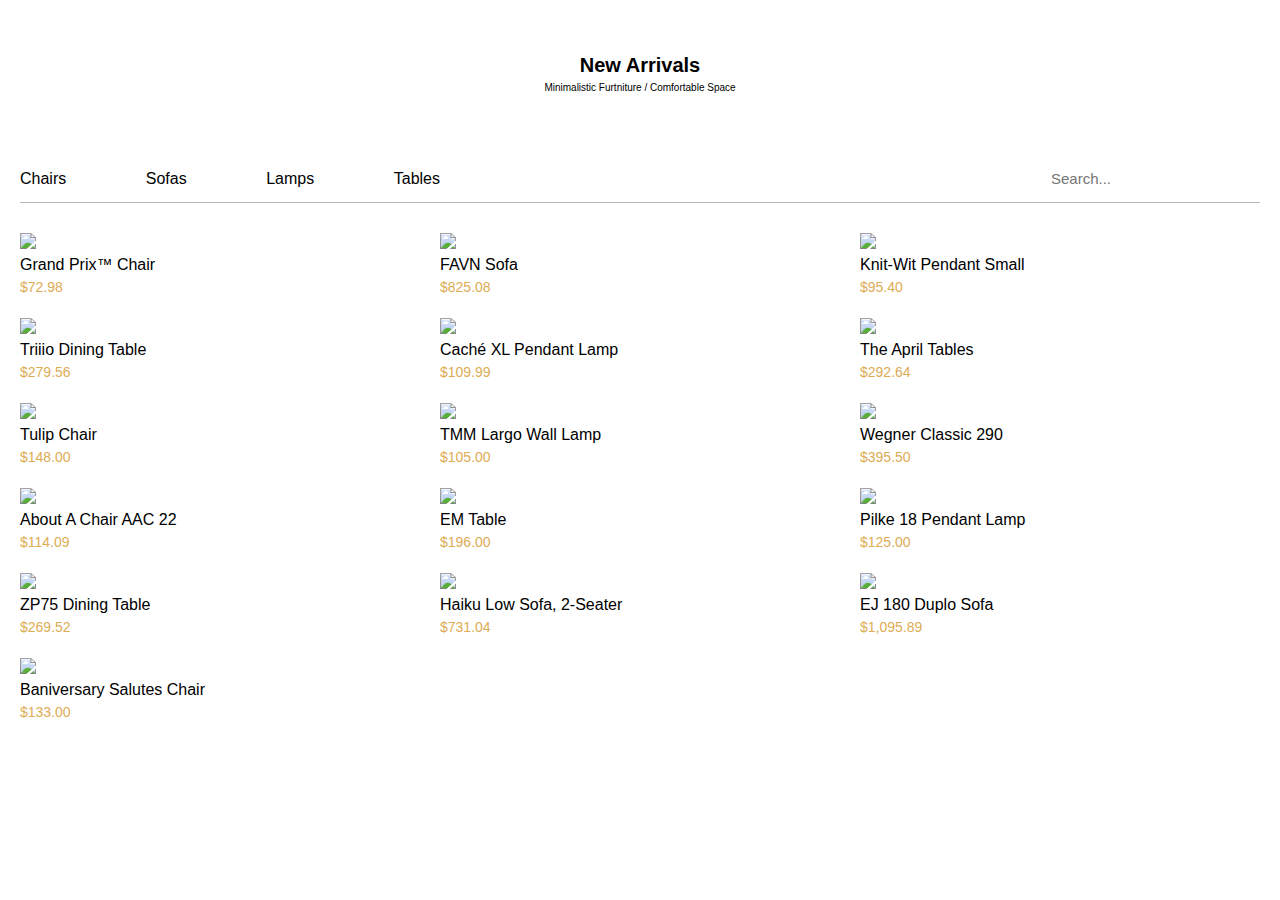
==== filter-items/index.html @ 48ab65e9 "html/css done" ====
<!DOCTYPE html>
<html lang="en">
<head>
  <meta charset="UTF-8">
  <meta name="viewport" content="width=device-width, initial-scale=1.0">
  <title>Filter Items</title>
  <link rel="stylesheet" href="/global-styles.css">
  <link rel="stylesheet" href="styles.css">
</head>
<body>
  <div class="fi-container">
    <div class="header ta-center p3">
      <h1 class="fSxg">New Arrivals</h1>
      <p class="fSxm">Minimalistic Furtniture / Comfortable Space</p>
    </div>
    <nav class="nav">
      <ul>
        <li><a href="#">Chairs</a></li>
        <li><a href="#">Sofas</a></li>
        <li><a href="#">Lamps</a></li>
        <li><a href="#">Tables</a></li>
      </ul>
      <div class="search-box">
        <input type="search" placeholder="Search...">
      </div>
    </nav>
    <div class="filter-gallery">
      <!-- 1 -->
      <div class="product">
        <div class="product__image-box">
          <img class="product__image" src="images/chair-1.jpg">
        </div>
        <h3 class="product__name">Grand Prix™ Chair</h3>
        <span class="product__price">$72.98</span>
      </div>
      <!-- 2 -->
      <div class="product">
        <div class="product__image-box">
          <img class="product__image" src="images/sofa-2.jpg">
        </div>
        <h3 class="product__name">FAVN Sofa</h3>
        <span class="product__price">$825.08</span>
      </div>
      <!-- 3 -->
      <div class="product">
        <div class="product__image-box">
          <img class="product__image" src="images/lamp-3.jpg">
        </div>
        <h3 class="product__name">Knit-Wit Pendant Small</h3>
        <span class="product__price">$95.40</span>
      </div>
      <!-- 4 -->
      <div class="product">
        <div class="product__image-box">
          <img class="product__image" src="images/table-1.jpg">
        </div>
        <h3 class="product__name">Triiio Dining Table</h3>
        <span class="product__price">$279.56</span>
      </div>
      <!-- 5 -->
      <div class="product">
        <div class="product__image-box">
          <img class="product__image" src="images/lamp-1.jpg">
        </div>
        <h3 class="product__name">Caché XL Pendant Lamp</h3>
        <span class="product__price">$109.99</span>
      </div>
      <!-- 6 -->
      <div class="product">
        <div class="product__image-box">
          <img class="product__image" src="images/table-4.jpg">
        </div>
        <h3 class="product__name">The April Tables</h3>
        <span class="product__price">$292.64</span>
      </div>
      <!-- 7 -->
      <div class="product">
        <div class="product__image-box">
          <img class="product__image" src="images/chair-2.jpg">
        </div>
        <h3 class="product__name">Tulip Chair</h3>
        <span class="product__price">$148.00</span>
      </div>
      <!-- 8 -->
      <div class="product">
        <div class="product__image-box">
          <img class="product__image" src="images/lamp-4.jpg">
        </div>
        <h3 class="product__name">TMM Largo Wall Lamp</h3>
        <span class="product__price">$105.00</span>
      </div>
      <!-- 9 -->
      <div class="product">
        <div class="product__image-box">
          <img class="product__image" src="images/sofa-3.jpg">
        </div>
        <h3 class="product__name">Wegner Classic 290</h3>
        <span class="product__price">$395.50</span>
      </div>
      <!-- 10 -->
      <div class="product">
        <div class="product__image-box">
          <img class="product__image" src="images/chair-3.jpg">
        </div>
        <h3 class="product__name">About A Chair AAC 22</h3>
        <span class="product__price">$114.09</span>
      </div>
      <!-- 11 -->
      <div class="product">
        <div class="product__image-box">
          <img class="product__image" src="images/table-3.jpg">
        </div>
        <h3 class="product__name">EM Table</h3>
        <span class="product__price">$196.00</span>
      </div>
      <!-- 12 -->
      <div class="product">
        <div class="product__image-box">
          <img class="product__image" src="images/lamp-2.jpg">
        </div>
        <h3 class="product__name">Pilke 18 Pendant Lamp</h3>
        <span class="product__price">$125.00</span>
      </div>
      <!-- 13 -->
      <div class="product">
        <div class="product__image-box">
          <img class="product__image" src="images/table-2.jpg">
        </div>
        <h3 class="product__name">ZP75 Dining Table</h3>
        <span class="product__price">$269.52</span>
      </div>
      <!-- 14 -->
      <div class="product">
        <div class="product__image-box">
          <img class="product__image" src="images/sofa-4.jpg">
        </div>
        <h3 class="product__name">Haiku Low Sofa, 2-Seater</h3>
        <span class="product__price">$731.04</span>
      </div>
      <!-- 15 -->
      <div class="product">
        <div class="product__image-box">
          <img class="product__image" src="images/sofa-1.jpg">
        </div>
        <h3 class="product__name">EJ 180 Duplo Sofa</h3>
        <span class="product__price">$1,095.89</span>
      </div>
      <!-- 16 -->
      <div class="product">
        <div class="product__image-box">
          <img class="product__image" src="images/chair-4.jpg">
        </div>
        <h3 class="product__name">Baniversary Salutes Chair</h3>
        <span class="product__price">$133.00</span>
      </div>
  </div>
  <script src="app.js"></script>
</body>
</html>
---- global-styles.css ----
:root {
    /* base colors */
    --color-green-light: #CCFE57;
    --color-yellow-light: #FFEC58;
    --color-orange-light: #FFC66D;
    --color-orange-dark: #F5A623;
    --color-blue-dark: #262A3F;
    --color-blue-gray: #ABA5C0;
    /* neutral colors */
    --color-gray-light: #F6F7F9;
    --color-white: #fff;
    --color-black: #000;
    --color-text: #2C2C2E;
    /* fonts */
    --main-font-stack: -apple-system, BlinkMacSystemFont, 'Segoe UI', Roboto, Oxygen, Ubuntu, Cantarell, 'Open Sans', 'Helvetica Neue', sans-serif; 
}

* {
    margin: 0;
    padding: 0;
    box-sizing: border-box;
}

html {
    font-size: 62.5%;
}

body {
    height: 100vh;
    font-family: var(--main-font-stack);
    display: flex;
    justify-content: center;
    align-items: center;
    padding: 2rem;
    line-height: 1.5;
}

.ta-center {
    text-align: center;
}

.container-lg {
    position: relative;
    width: 120rem;
    height: 70rem;
    border-radius: 7px;
}

.container-md-h {
    position: relative;
    width: 100rem;
    height: 50rem;
    border-radius: 5px;
}

.container-md {
    position: relative;
    width: 90rem;
    min-height: 60rem;
    border-radius: 5px;
}

.container-sm {
    max-width: 500px;
    min-height: 400px;
    padding: 4rem 3rem;
    border-radius: 3px;
}

.title {
    padding: 2rem;
    font-size: 4.6rem;
}

.btn {
    padding: 1.4rem 2.5rem;
    border: 0;
    outline: 0;
    cursor: pointer;
    font-size: 1.5rem;
    margin: 1rem;
}

/* Font sizes */
.fSsm {font-size: 1.2rem;}
.fSmd {font-size: 1.7rem;}
.fSm2 {font-size: 2rem;}
.fSbg {font-size: 2.3rem;}
.fSlg {font-size: 3.6rem;}
.fShg {font-size: 16rem;}

/* line heights */


/* Margins */
/* v-h */
.m1 {margin: 1rem;}
.m2 {margin: 2rem;}
.m2-5 {margin: 2.5rem;}
.m3 {margin: 3rem;}
.m4 {margin: 4rem;}
.m5 {margin: 5rem;}
/* v */
.mv1 {margin: 1rem 0;}
.mv2 {margin: 2rem 0;}
.mv3 {margin: 3rem 0;}
.mv4 {margin: 4rem 0;}
/* h */
.mh1 {margin: 0 1rem;}
.mh2 {margin: 0 2rem;}
.mh3 {margin: 0 3rem;}
.mh4 {margin: 0 4rem;}
/* margin top */
.mt05 {margin-top: 5px;}
.mt1 {margin-top: 1rem;}

/* Paddings */
.p1 {padding: 1rem;}
.p2 {padding: 2rem;}
.p3 {padding: 3rem;}
.p4 {padding: 4rem;}
.p5 {padding: 5rem;}
/* h */
.ph3 {padding: 0 3rem;}
.ph5 {padding: 0 5rem;}
.ph6 {padding: 0 6rem;}

.row {padding: 1.5rem;}


/* Font weights */
.fW300 {font-weight: 300;}
.fW400 {font-weight: 400;}
.fW500 {font-weight: 500;}
.fW600 {font-weight: 600;}
.fW700 {font-weight: 700;}
.fW800 {font-weight: 800;}

/* Colors */
.c-white {color: white;}
.c-dark {color: black;}
.c-text {color: var(--color-text)}
.c-green-light {color: var(--color-green-light);}
.c-orange-light {color: var(--color-orange-light);}
.c-blue-dark {color: var(--color-blue-dark);}
.c-blue-gray {color: var(--color-blue-gray);}
.c-orange-dark {color: var(--color-orange-dark);}

/* Borders */
.bd-1 {border: 1px solid #010101;}
/* radius */
.bR5 {border-radius: 5px;}
.bR50 {border-radius: 50px;}

/* Box shadows */
.box-shadow {box-shadow: 0px 7px 30px #dadada;}
.box-shadow-blue {box-shadow: 0 10px 50px #F2F1F6;}

/* Components */
/* Slider */
.slider-btn {
    width: 5rem;
    height: 5rem;
    position: absolute;
    font-size: 3.2rem;
    border-radius: 50px;
    top: 46.5%;
    outline: 0;
    border: 0;
    cursor: pointer;
    background-color: rgb(242, 242, 248);
}
.previous {left: -2.5%;}
.next {right: -2.5%;}

/* avatar image*/
.persona-picture {
    width: 75px;
    height: 75px;
    object-fit: cover;
    object-position: center;
    border-radius: 50px;
}
---- filter-items/styles.css ----
.fi-container {
    width: 145rem;
    color: var(--color-text-dark);
    height: 100%;
}

.filter-gallery {
    width: 100%;
    display: grid;
    grid-template-columns: repeat(auto-fit, minmax(34rem, 1fr));
    grid-gap: 2rem;
    padding-bottom: 3.5rem;
}

.nav {
    display: flex;
    align-items: center;
    justify-content: space-between;
    flex-wrap: wrap;
    margin: 3rem 0;
    border-bottom: 1px solid #b8b8b8;
}

.nav ul {
    width: 42rem;
    display: flex;
    align-items: center;
    justify-content: space-between;
    list-style-type: none;
    margin: 1rem 0;
}

nav ul a {
    font-size: 1.6rem;
    text-decoration: none;
    color: var(--color-gray-dark);
}

nav input {
    padding: 5px 1rem;
    outline: 0;
    font-size: 1.5rem;
    border: 1px solid var(--color-gray-dark);
    color: var(--color-text-dark);
    margin: 1rem 0;
}

/* product */
.product__image {
    width: 100%;
    height: auto;
    cursor: pointer;
}

.product__name {
    font-size: 1.6rem;
    font-weight: 400;
}

.product__price {
    font-size: 1.4rem;
    color: #ddac55;
}
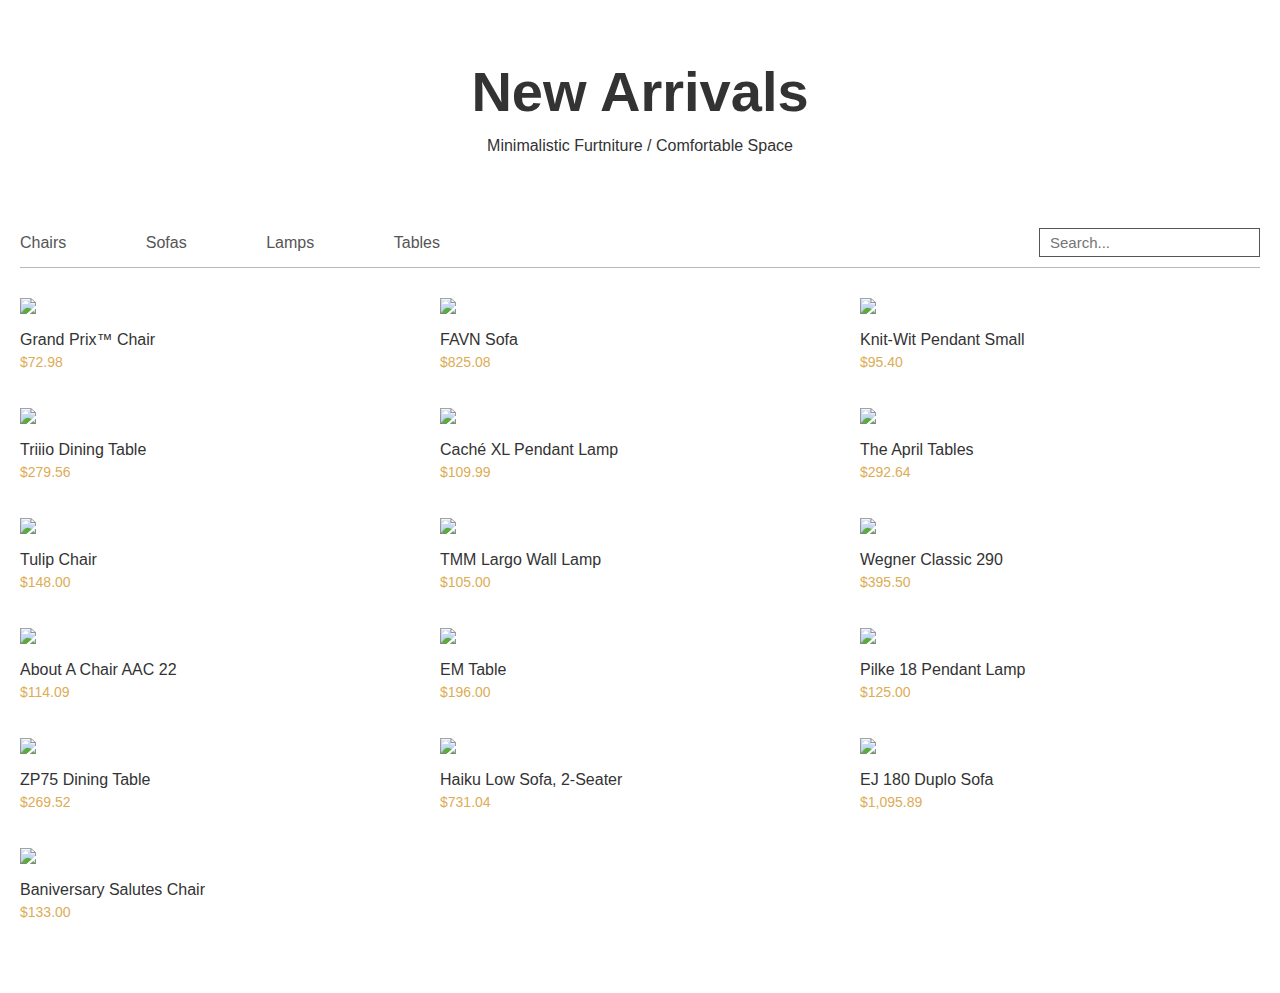
==== commit 9a8ab037: "html/css done" ====
--- a/filter-items/index.html
+++ b/filter-items/index.html
@@ -30,128 +30,160 @@
         <div class="product__image-box">
           <img class="product__image" src="images/chair-1.jpg">
         </div>
-        <h3 class="product__name">Grand Prix™ Chair</h3>
-        <span class="product__price">$72.98</span>
+        <div class="product__data">
+          <h3 class="product__name">Grand Prix™ Chair</h3>
+          <span class="product__price">$72.98</span>
+        </div>
       </div>
       <!-- 2 -->
       <div class="product">
         <div class="product__image-box">
           <img class="product__image" src="images/sofa-2.jpg">
         </div>
-        <h3 class="product__name">FAVN Sofa</h3>
-        <span class="product__price">$825.08</span>
+        <div class="product__data">
+          <h3 class="product__name">FAVN Sofa</h3>
+          <span class="product__price">$825.08</span>
+        </div>
       </div>
       <!-- 3 -->
       <div class="product">
         <div class="product__image-box">
           <img class="product__image" src="images/lamp-3.jpg">
         </div>
-        <h3 class="product__name">Knit-Wit Pendant Small</h3>
-        <span class="product__price">$95.40</span>
+        <div class="product__data">
+          <h3 class="product__name">Knit-Wit Pendant Small</h3>
+          <span class="product__price">$95.40</span>
+        </div>
       </div>
       <!-- 4 -->
       <div class="product">
         <div class="product__image-box">
           <img class="product__image" src="images/table-1.jpg">
         </div>
-        <h3 class="product__name">Triiio Dining Table</h3>
-        <span class="product__price">$279.56</span>
+        <div class="product__data">
+          <h3 class="product__name">Triiio Dining Table</h3>
+          <span class="product__price">$279.56</span>
+        </div>
       </div>
       <!-- 5 -->
       <div class="product">
         <div class="product__image-box">
           <img class="product__image" src="images/lamp-1.jpg">
         </div>
-        <h3 class="product__name">Caché XL Pendant Lamp</h3>
-        <span class="product__price">$109.99</span>
+        <div class="product__data">
+          <h3 class="product__name">Caché XL Pendant Lamp</h3>
+          <span class="product__price">$109.99</span>
+        </div>
       </div>
       <!-- 6 -->
       <div class="product">
         <div class="product__image-box">
           <img class="product__image" src="images/table-4.jpg">
         </div>
-        <h3 class="product__name">The April Tables</h3>
-        <span class="product__price">$292.64</span>
+        <div class="product__data">
+          <h3 class="product__name">The April Tables</h3>
+          <span class="product__price">$292.64</span>
+        </div>
       </div>
       <!-- 7 -->
       <div class="product">
         <div class="product__image-box">
           <img class="product__image" src="images/chair-2.jpg">
         </div>
-        <h3 class="product__name">Tulip Chair</h3>
-        <span class="product__price">$148.00</span>
+        <div class="product__data">
+          <h3 class="product__name">Tulip Chair</h3>
+          <span class="product__price">$148.00</span>
+        </div>
       </div>
       <!-- 8 -->
       <div class="product">
         <div class="product__image-box">
           <img class="product__image" src="images/lamp-4.jpg">
         </div>
-        <h3 class="product__name">TMM Largo Wall Lamp</h3>
-        <span class="product__price">$105.00</span>
+        <div class="product__data">
+          <h3 class="product__name">TMM Largo Wall Lamp</h3>
+          <span class="product__price">$105.00</span>
+        </div>
       </div>
       <!-- 9 -->
       <div class="product">
         <div class="product__image-box">
           <img class="product__image" src="images/sofa-3.jpg">
         </div>
-        <h3 class="product__name">Wegner Classic 290</h3>
-        <span class="product__price">$395.50</span>
+        <div class="product__data">
+          <h3 class="product__name">Wegner Classic 290</h3>
+          <span class="product__price">$395.50</span>
+        </div>
       </div>
       <!-- 10 -->
       <div class="product">
         <div class="product__image-box">
           <img class="product__image" src="images/chair-3.jpg">
         </div>
-        <h3 class="product__name">About A Chair AAC 22</h3>
-        <span class="product__price">$114.09</span>
+        <div class="product__data">
+          <h3 class="product__name">About A Chair AAC 22</h3>
+          <span class="product__price">$114.09</span>
+        </div>
       </div>
       <!-- 11 -->
       <div class="product">
         <div class="product__image-box">
           <img class="product__image" src="images/table-3.jpg">
         </div>
-        <h3 class="product__name">EM Table</h3>
-        <span class="product__price">$196.00</span>
+        <div class="product__data">
+          <h3 class="product__name">EM Table</h3>
+          <span class="product__price">$196.00</span>
+        </div>
       </div>
       <!-- 12 -->
       <div class="product">
         <div class="product__image-box">
           <img class="product__image" src="images/lamp-2.jpg">
         </div>
-        <h3 class="product__name">Pilke 18 Pendant Lamp</h3>
-        <span class="product__price">$125.00</span>
+        <div class="product__data">
+          <h3 class="product__name">Pilke 18 Pendant Lamp</h3>
+          <span class="product__price">$125.00</span>
+        </div>
       </div>
       <!-- 13 -->
       <div class="product">
         <div class="product__image-box">
           <img class="product__image" src="images/table-2.jpg">
         </div>
-        <h3 class="product__name">ZP75 Dining Table</h3>
-        <span class="product__price">$269.52</span>
+        <div class="product__data">
+          <h3 class="product__name">ZP75 Dining Table</h3>
+          <span class="product__price">$269.52</span>
+        </div>
       </div>
       <!-- 14 -->
       <div class="product">
         <div class="product__image-box">
           <img class="product__image" src="images/sofa-4.jpg">
         </div>
-        <h3 class="product__name">Haiku Low Sofa, 2-Seater</h3>
-        <span class="product__price">$731.04</span>
+        <div class="product__data">
+          <h3 class="product__name">Haiku Low Sofa, 2-Seater</h3>
+          <span class="product__price">$731.04</span>
+        </div>
       </div>
       <!-- 15 -->
       <div class="product">
         <div class="product__image-box">
           <img class="product__image" src="images/sofa-1.jpg">
         </div>
-        <h3 class="product__name">EJ 180 Duplo Sofa</h3>
-        <span class="product__price">$1,095.89</span>
+        <div class="product__data">
+          <h3 class="product__name">EJ 180 Duplo Sofa</h3>
+          <span class="product__price">$1,095.89</span>
+        </div>
       </div>
       <!-- 16 -->
       <div class="product">
         <div class="product__image-box">
           <img class="product__image" src="images/chair-4.jpg">
         </div>
-        <h3 class="product__name">Baniversary Salutes Chair</h3>
-        <span class="product__price">$133.00</span>
+        <div class="product__data">
+          <h3 class="product__name">Baniversary Salutes Chair</h3>
+          <span class="product__price">$133.00</span>
+        </div>
       </div>
   </div>
   <script src="app.js"></script>
--- a/global-styles.css
+++ b/global-styles.css
@@ -8,9 +8,11 @@
     --color-blue-gray: #ABA5C0;
     /* neutral colors */
     --color-gray-light: #F6F7F9;
+    --color-gray-dark: #555;
     --color-white: #fff;
     --color-black: #000;
     --color-text: #2C2C2E;
+    --color-text-dark: #333;
     /* fonts */
     --main-font-stack: -apple-system, BlinkMacSystemFont, 'Segoe UI', Roboto, Oxygen, Ubuntu, Cantarell, 'Open Sans', 'Helvetica Neue', sans-serif; 
 }
@@ -26,7 +28,7 @@
 }
 
 body {
-    height: 100vh;
+    min-height: 100vh;
     font-family: var(--main-font-stack);
     display: flex;
     justify-content: center;
@@ -83,10 +85,12 @@
 
 /* Font sizes */
 .fSsm {font-size: 1.2rem;}
+.fSxm {font-size: 1.6rem;}
 .fSmd {font-size: 1.7rem;}
 .fSm2 {font-size: 2rem;}
 .fSbg {font-size: 2.3rem;}
 .fSlg {font-size: 3.6rem;}
+.fSxg {font-size: 5.6rem;}
 .fShg {font-size: 16rem;}
 
 /* line heights */
--- a/filter-items/styles.css
+++ b/filter-items/styles.css
@@ -52,6 +52,10 @@
     cursor: pointer;
 }
 
+.product__data {
+    margin: 1rem 0 1.5rem;
+}
+
 .product__name {
     font-size: 1.6rem;
     font-weight: 400;
